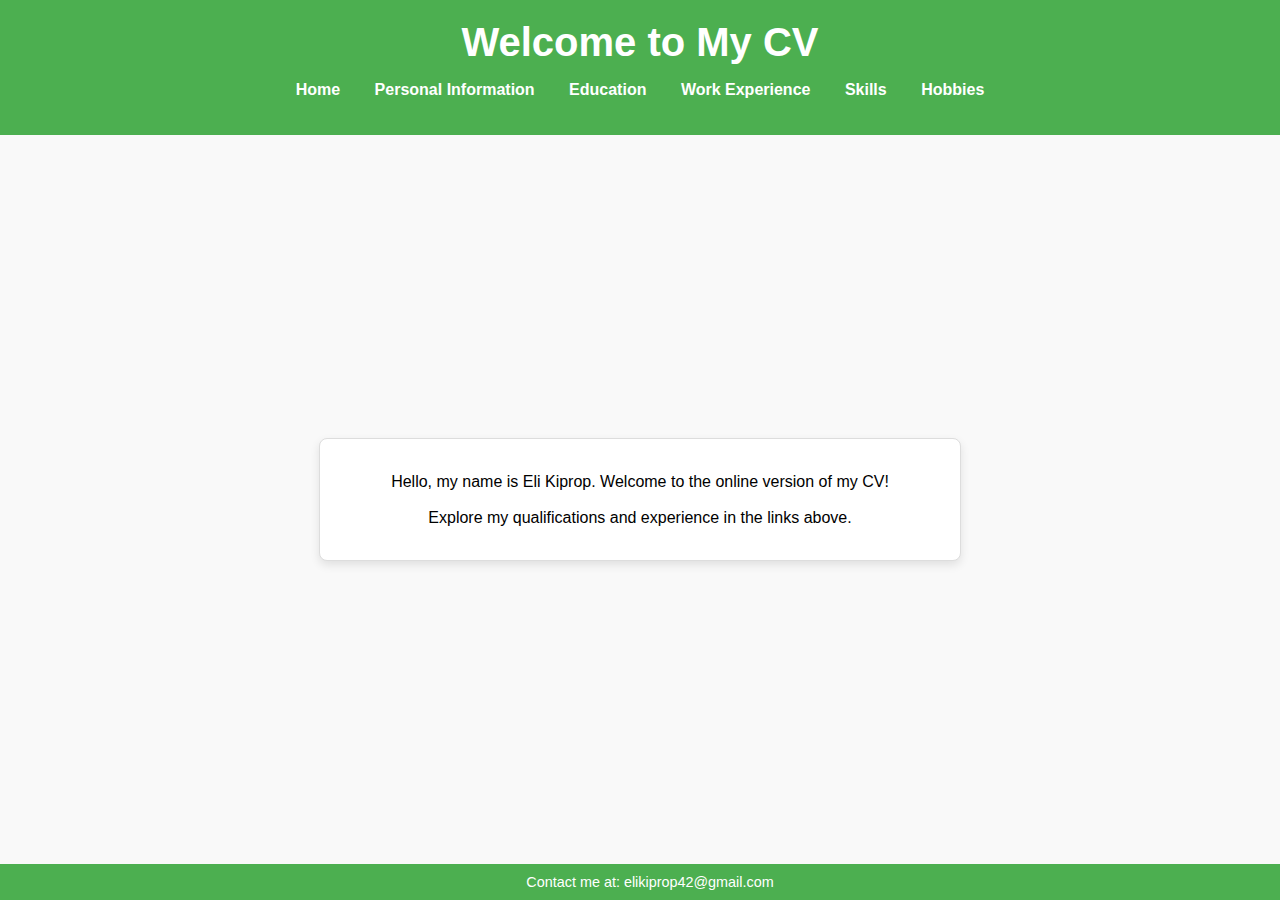
==== index.html @ 6d3b65ea "my cv" ====
<!DOCTYPE html>
<html lang="en">

<head>
    <meta charset="UTF-8">
    <meta name="viewport" content="width=device-width, initial-scale=1.0">
    <title>My CV</title>
    <link rel="stylesheet" href="style.css">
</head>

<body>
    <div class="header">
        <h1>Welcome to My CV</h1>
        <nav>
            <ul>
                <li><a href="index.html">Home</a></li>
                <li><a href="personal.html">Personal Information</a></li>
                <li><a href="education.html">Education</a></li>
                <li><a href="experience.html">Work Experience</a></li>
                <li><a href="skills.html">Skills</a></li>
                <li><a href="hobbies.html">Hobbies</a></li>
            </ul>
        </nav>
    </div>

    <div class="content">
        <div class="content-box">
        <p>Hello, my name is Eli Kiprop. Welcome to the online version of my CV!</p>
        <p>Explore my qualifications and experience in the links above.</p>
    </div>
</div>
    <div class="footer">
        <p>Contact me at: elikiprop42@gmail.com</p>
    </div>
</body>

</html>
---- style.css ----
/* General Styles */
body {
    font-family: Arial, sans-serif;
    background-color: #f9f9f9;
    margin: 0;
    padding: 0;
    display: flex;
    flex-direction: column;
    min-height: 100vh; /* Ensures footer is pushed to the bottom */
}

.header {
    background-color: #4CAF50; /* A soothing green */
    color: white;
    padding: 20px;
    text-align: center; /* Center aligns header content */
}

.header h1 {
    margin: 0;
    font-size: 2.5em; /* Main heading size */
}

.header nav ul {
    list-style: none;
    padding: 0;
}

.header nav ul li {
    display: inline;
    margin: 0 15px; /* Spacing between nav items */
}

.header nav ul li a {
    color: white;
    text-decoration: none;
    font-weight: bold;
    transition: color 0.3s; /* Smooth color transition */
}

.header nav ul li a:hover {
    color: #FFD700; /* Gold color on hover */
}

.content {
    padding: 20px;
    flex: 1; /* Allows the content area to expand */
    display: flex;
    justify-content: center; /* Center content horizontally */
    align-items: center; /* Center content vertically */
}

.content-box {
    background-color: white; /* Background color of the box */
    border: 1px solid #ddd; /* Light gray border */
    border-radius: 8px; /* Rounded corners */
    box-shadow: 0 4px 10px rgba(0, 0, 0, 0.1); /* Subtle shadow */
    padding: 20px; /* Inner spacing */
    max-width: 600px; /* Max width for larger screens */
    width: 100%; /* Full width for smaller screens */
    text-align: center; /* Center align text in the box */
}

.content h2 {
    color: #333;
    margin-top: 0;
}

.content p, .content ul {
    line-height: 1.6; /* Improved readability */
    margin: 10px 0;
}

.content ul {
    list-style-type: square; /* Square bullets for lists */
    padding-left: 20px; /* Indentation for lists */
}

.footer {
    background-color: #4CAF50; /* Same color as header for consistency */
    color: white;
    text-align: center; /* Center aligns footer text */
    padding: 10px;
    position: relative;
    bottom: 0;
    width: 100%;
}

.footer p {
    margin: 0;
    font-size: 0.9em; /* Slightly smaller text for footer */
}

/* Media Queries for Responsive Design */
@media (max-width: 600px) {
    .header h1 {
        font-size: 2em; /* Reduce heading size on small screens */
    }

    .header nav ul li {
        display: block; /* Stack nav items vertically on small screens */
        margin: 5px 0; /* Spacing between stacked items */
    }
}
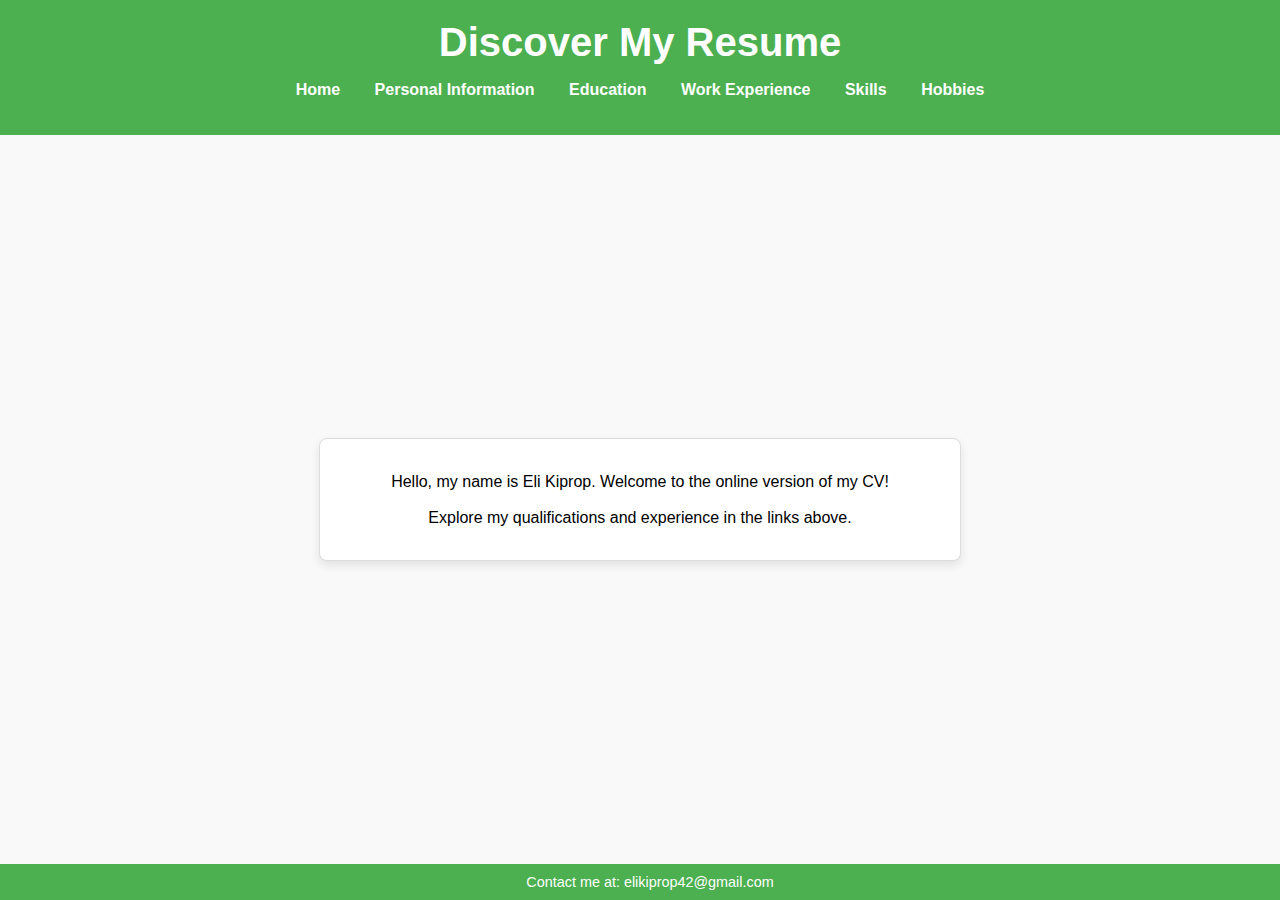
==== commit d7d924c6: "my cv" ====
--- a/index.html
+++ b/index.html
@@ -4,13 +4,13 @@
 <head>
     <meta charset="UTF-8">
     <meta name="viewport" content="width=device-width, initial-scale=1.0">
-    <title>My CV</title>
+    <title>Resume</title>
     <link rel="stylesheet" href="style.css">
 </head>
 
 <body>
     <div class="header">
-        <h1>Welcome to My CV</h1>
+        <h1>Discover My Resume</h1>
         <nav>
             <ul>
                 <li><a href="index.html">Home</a></li>
